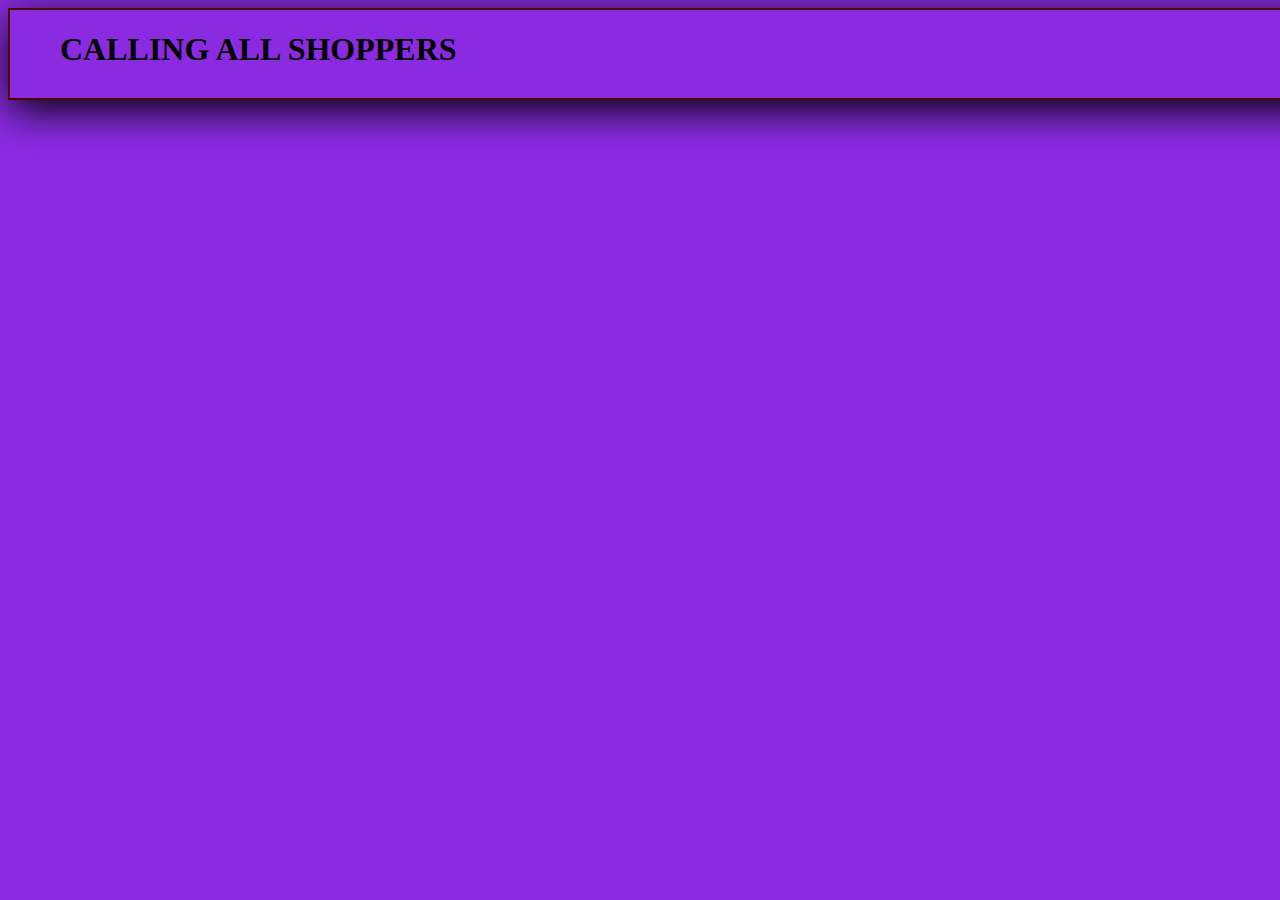
==== index.html @ e5c1118c "add style2.cc and modify index.html" ====
<!DOCTYPE>
<html>

<head>
    <title>SHOPPIN LIST</title>
    <link rel="stylesheet" type="text/css" href="style.css">
    <link rel="stylesheet" type="text/css" href="style2.css">
</head>

<body>
    <div class="heading">
        <h1>CALLING ALL SHOPPERS</h1>
    </div>

</body>

</html>
---- style.css ----
body {
    background-color: blueviolet;
    background-size: cover;
    font-family: Georgia, 'Times New Roman', Times, serif
}

.heading {
    font-family: Georgia, 'Times New Roman', Times, serif;
    width: 100%;
    height: 10%;
    margin: 2px auto;
    border: 2px solid #4B0505;
    text-align: left;
    box-shadow: 2px 10px 40px black;
    padding-left: 50px;
    padding-top: 0px;
}
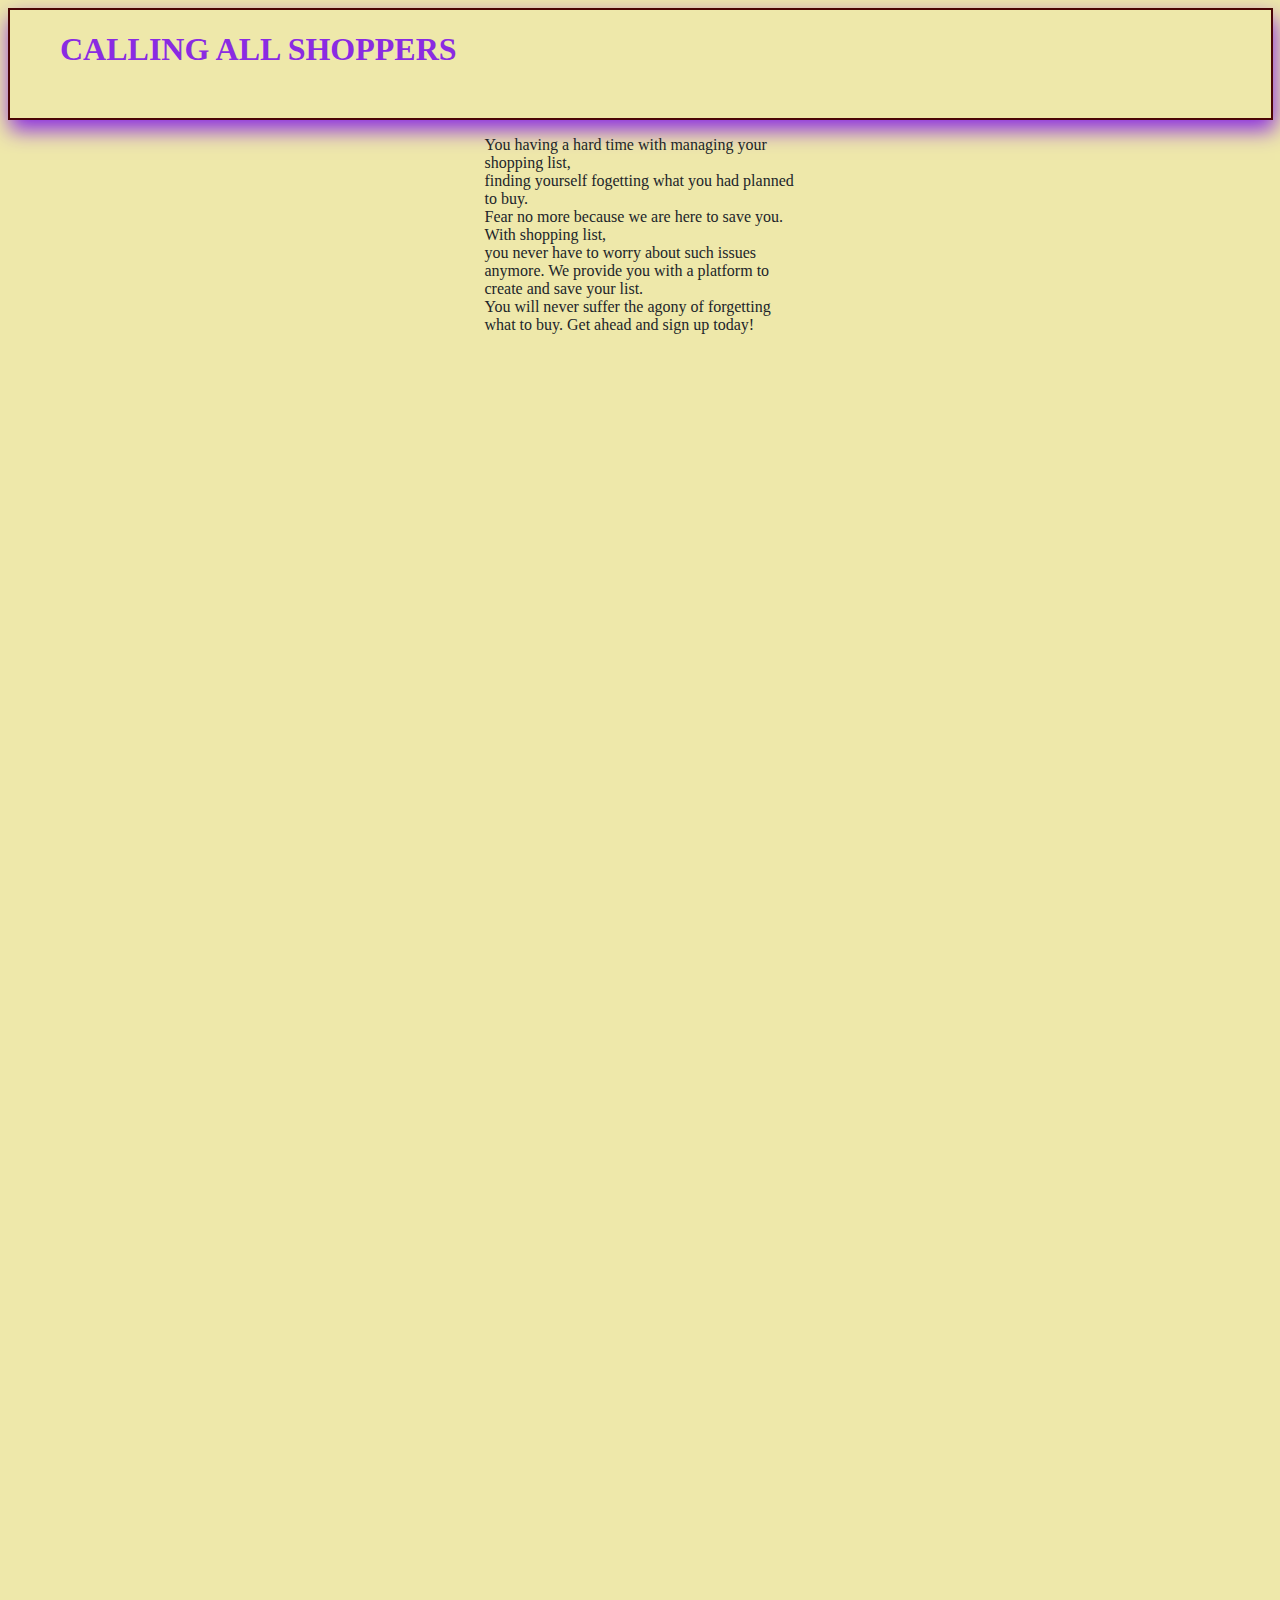
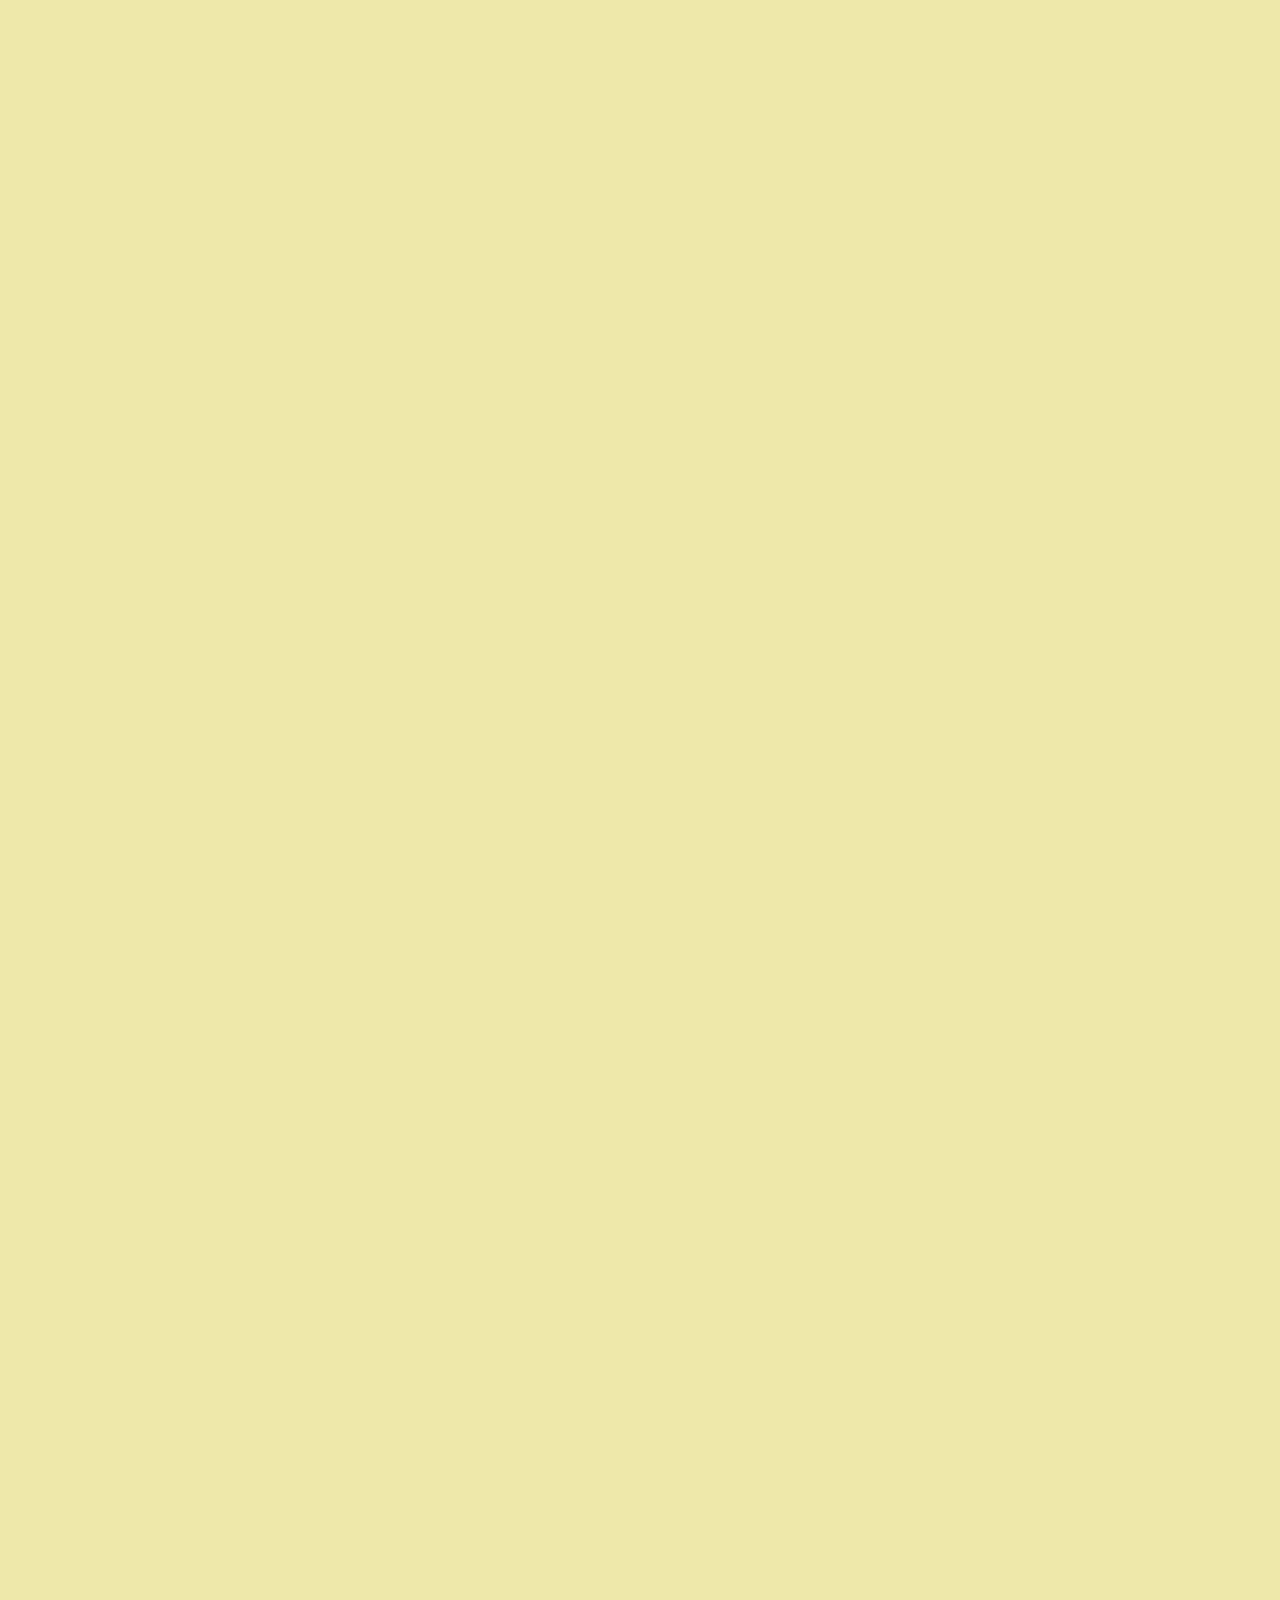
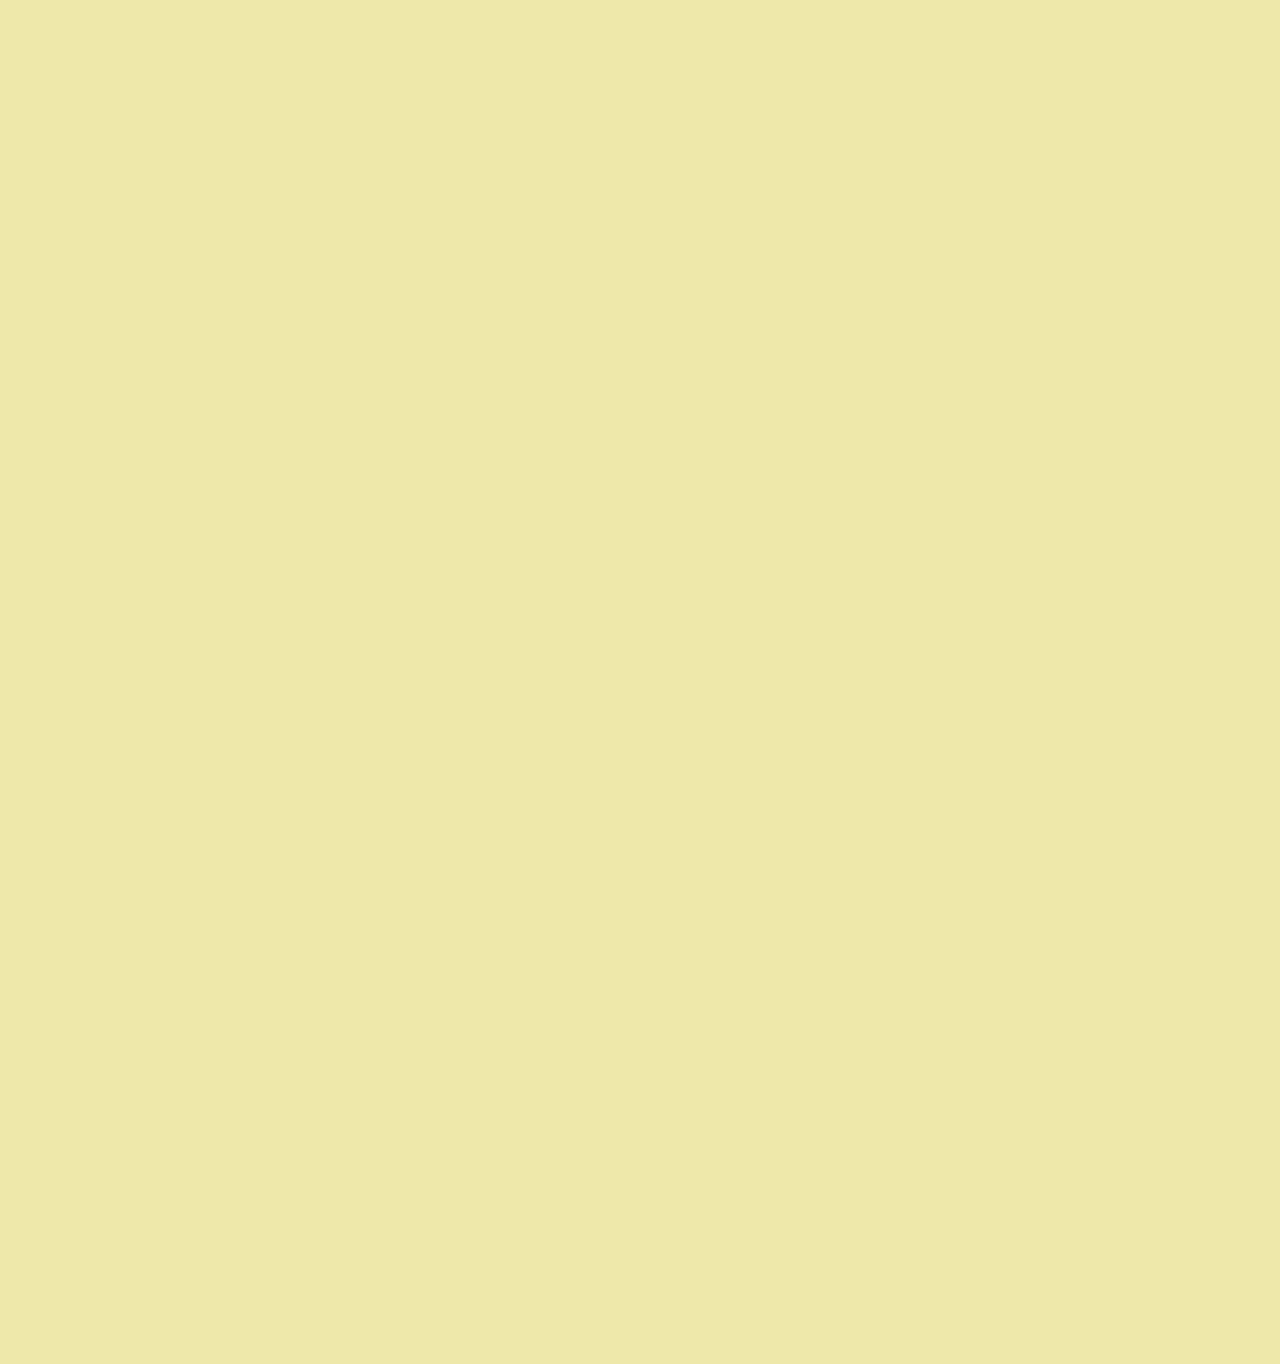
==== commit 6dde2d21: "add change" ====
--- a/index.html
+++ b/index.html
@@ -3,15 +3,16 @@
 
 <head>
     <title>SHOPPIN LIST</title>
-    <link rel="stylesheet" type="text/css" href="style.css">
-    <link rel="stylesheet" type="text/css" href="style2.css">
-</head>
+    <link rel="stylesheet" href="style.css" </head>
 
-<body>
-    <div class="heading">
-        <h1>CALLING ALL SHOPPERS</h1>
-    </div>
-
-</body>
+    <body>
+        <div class="head">
+            <h1>CALLING ALL SHOPPERS</h1>
+        </div>
+        <div class="container1">
+            <p>You having a hard time with managing your shopping list,<br/> finding yourself fogetting what you had planned to buy.<br/> Fear no more because we are here to save you. With shopping list,<br/> you never have to worry about such issues anymore.
+                We provide you with a platform to create and save your list.<br/> You will never suffer the agony of forgetting what to buy. Get ahead and sign up today! </p>
+        </div>
+    </body>
 
 </html>--- a/style.css
+++ b/style.css
@@ -1,17 +1,33 @@
 body {
-    background-color: blueviolet;
+    background-color: palegoldenrod;
     background-size: cover;
-    font-family: Georgia, 'Times New Roman', Times, serif
+    font-family: Georgia, 'Times New Roman', Times, serif;
+    color: #212529;
+    font-weight: normal;
 }
 
-.heading {
-    font-family: Georgia, 'Times New Roman', Times, serif;
-    width: 100%;
+p {
+    text-align: left;
+}
+
+.head {
+    width: 95%;
     height: 10%;
     margin: 2px auto;
     border: 2px solid #4B0505;
     text-align: left;
-    box-shadow: 2px 10px 40px black;
+    box-shadow: 2px 10px 20px blueviolet;
     padding-left: 50px;
     padding-top: 0px;
+    padding-right: 10px;
+    padding-bottom: 20px;
+    color: blueviolet;
+}
+
+.container1 {
+    width: 25%;
+    height: 500%;
+    margin: 2px auto;
+    border: px solid #4B0505;
+    padding-left: 5px;
 }